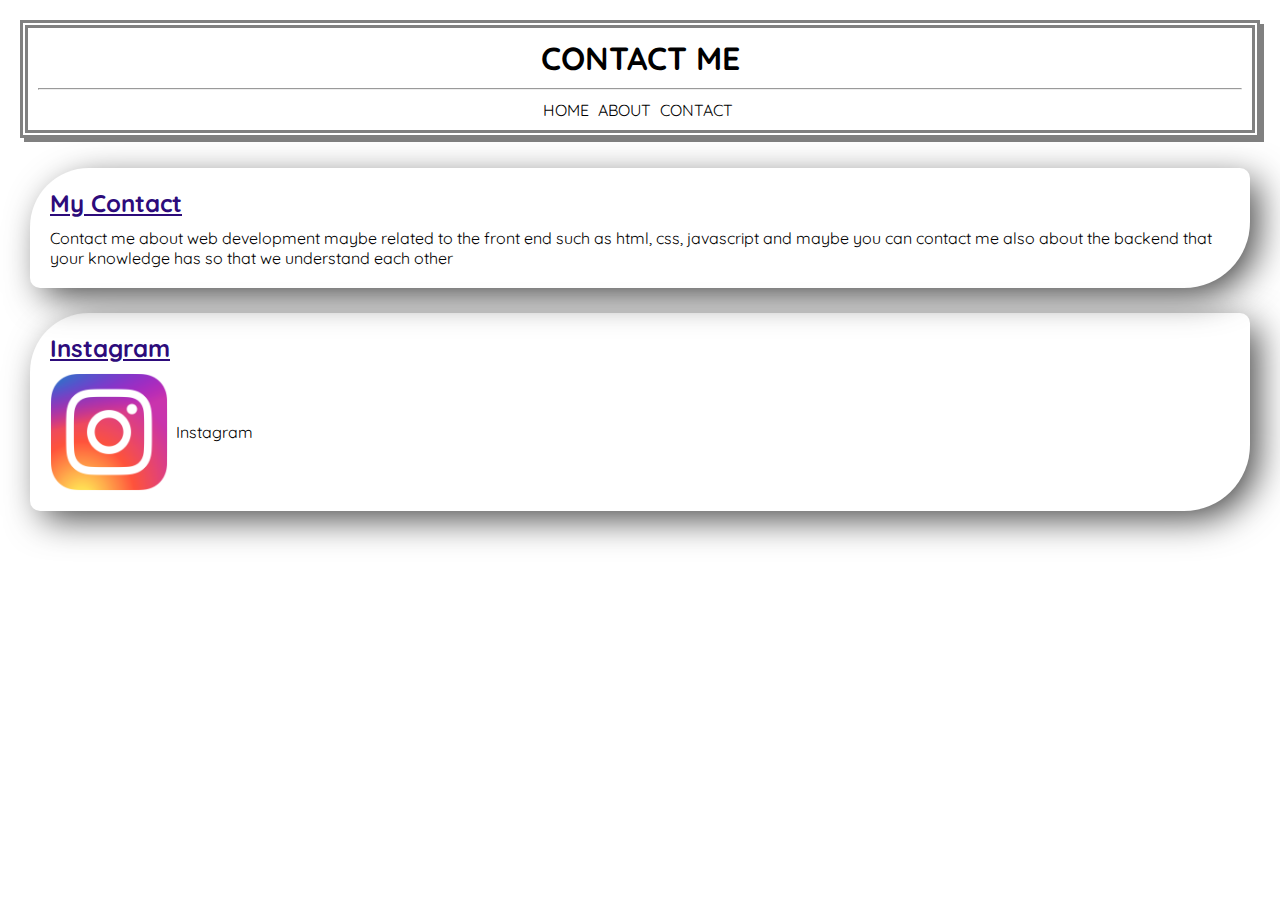
==== contact.html @ 6eac07af "Add files via upload" ====
<!DOCTYPE html>
<html>
  <head>
    <meta http-equiv="content-type" content="text/html; charset=utf-8" />
    <link rel="stylesheet" href="styles.css" title="" type="" />
    <link rel="preconnect" href="https://fonts.googleapis.com" />
    <link rel="preconnect" href="https://fonts.gstatic.com" crossorigin />
    <link
      href="https://fonts.googleapis.com/css2?family=Quicksand:wght@300..700&display=swap"
      rel="stylesheet"
    />
    <title>Web Saya</title>
  </head>
  <body>
    <header>
      <div class="container-header">
        <h1>CONTACT ME</h1>
        <hr />
        <nav>
          <ul>
            <li><a href="index.html">HOME</a></li>
            <li><a href="about.html">ABOUT</a></li>
            <li><a href="#">CONTACT</a></li>
          </ul>
        </nav>
      </div>
    </header>

    <main>
      <div class="container-content">
        <article class="card">
          <h2>My Contact</h2>
          <p>
            Contact me about web development maybe related to the front end such
            as html, css, javascript and maybe you can contact me also about the
            backend that your knowledge has so that we understand each other
          </p>
        </article>
        <article class="card">
          <h2>Instagram</h2>
          <div class="instagram-container">
            <a href="https://www.instagram.com/mansl.sw?igsh=aHIzem54cmlzYXl1"
              ><img src="assets/images/instagram.png" alt="IG" class="iconig"/>Instagram</a>
          </div>
        </article>
      </div>
    </main>
    <footer></footer>
  </body>
</html>
---- styles.css ----
* {
  /* CSS RESET */
  margin: 0;
  padding: 0;
}

body {
  font-family: 'Quicksand';
}

div h1 {
  margin-bottom: 10px;
  justify-content: center;
}

.container-header {
  margin: 20px;
  padding: 10px;
  border: double grey 8px;
  box-shadow: 4px 4px grey;
  text-align: center;
}

nav {
  margin-top: 10px;
}

nav ul {
  list-style-type: none;
}

nav li {
  display: inline;
  margin-right: 5px;
}

nav a {
  text-decoration: none;
  color: black;
  transition:all 0.3s ease-in-out;
}

nav a:hover {
  text-decoration: bold;
  border: none;
  -webkit-box-shadow: 5px 7px 17px -5px rgba(87, 255, 230, 1);
  -moz-box-shadow: 5px 7px 17px -5px rgba(87, 255, 230, 1);
  box-shadow: 5px 7px 17px -5px rgba(87, 255, 230, 1);
  
  border-radius: 5px;
}

.container-content {
  margin: 20px;
  padding: 10px;
}

div h2 {
  text-decoration: underline;
  color: rgb(45, 011, 123);
  margin-bottom: 10px;
}

.card {
  padding: 20px;
  margin-bottom: 25px;
  border: none;
  border-radius: 59px 10px 66px 10px;
  -moz-border-radius: 59px 10px 66px 10px;
  -webkit-border-radius: 59px 10px 66px 10px;
  border: 0px solid #000000;
  -webkit-box-shadow: 10px 10px 36px -3px rgba(0, 0, 0, 0.75);
  -moz-box-shadow: 10px 10px 36px -3px rgba(0, 0, 0, 0.75);
  box-shadow: 10px 10px 36px -3px rgba(0, 0, 0, 0.75);
}

.card img {
  width: 10%;
  height: auto;
}

.instagram-container a {
  display: flex;
  align-items: center; /* Sejajarkan ikon dan teks secara vertikal */
  text-decoration: none; /* Hilangkan garis bawah */
  color: black; /* Atur warna teks sesuai kebutuhan */
}

.iconig {
  margin-right: 8px; /* Atur jarak antara ikon dan teks */
  width: 24px; /* Sesuaikan ukuran ikon */
  height: 24px;
}
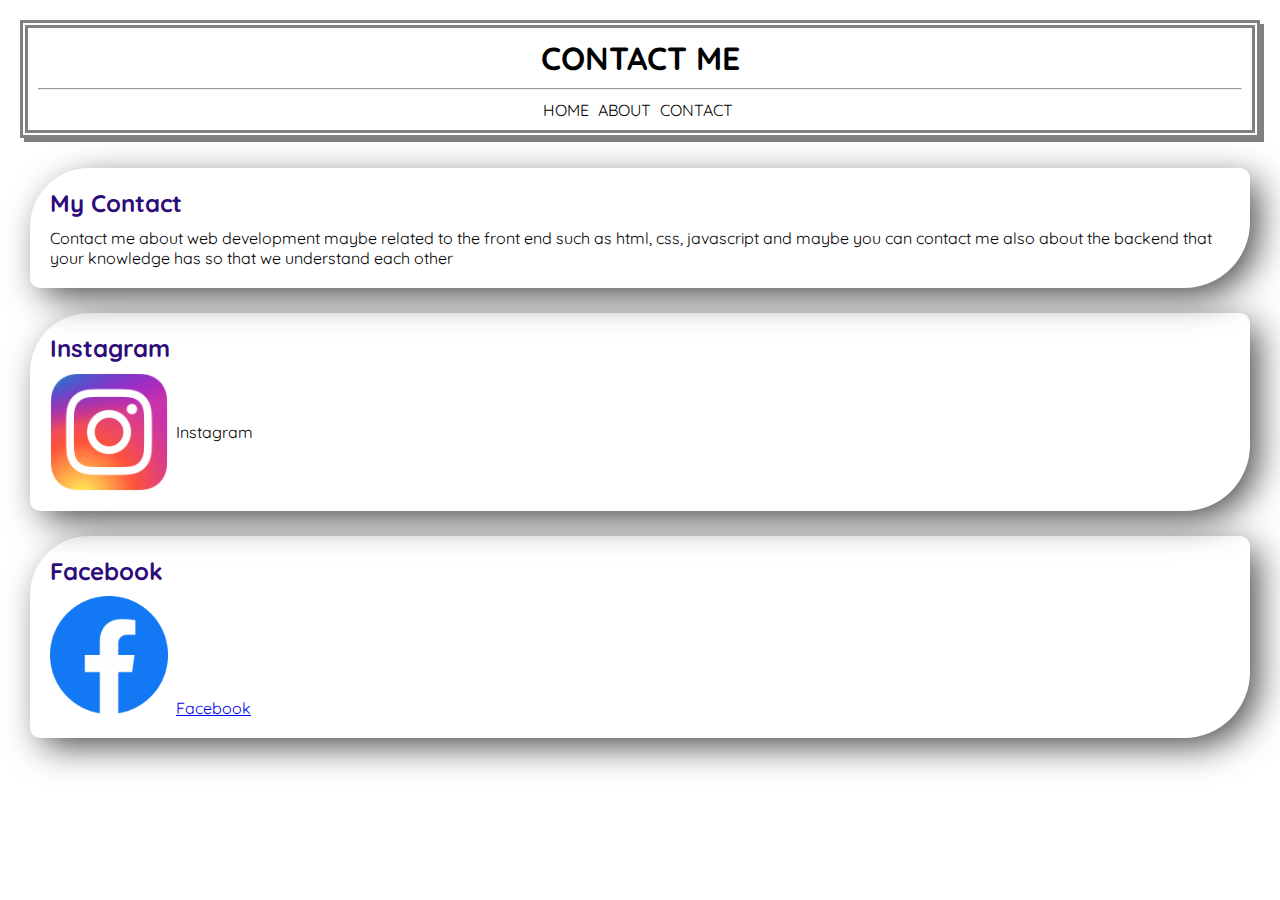
==== commit 49d2f37c: "Update contact.html" ====
--- a/contact.html
+++ b/contact.html
@@ -43,6 +43,13 @@
               ><img src="assets/images/instagram.png" alt="IG" class="iconig"/>Instagram</a>
           </div>
         </article>
+        <article class="card">
+          <h2>Facebook</h2>
+          <div class="facebook-container">
+            <a href="https://www.facebook.com/salmanmufid.salmanmufid.7/"
+              ><img src="assets/images/facebook.png" alt="IG" class="iconig"/>Facebook</a>
+          </div>
+        </article>
       </div>
     </main>
     <footer></footer>
--- a/styles.css
+++ b/styles.css
@@ -56,7 +56,6 @@
 }
 
 div h2 {
-  text-decoration: underline;
   color: rgb(45, 011, 123);
   margin-bottom: 10px;
 }
@@ -90,4 +89,4 @@
   margin-right: 8px; /* Atur jarak antara ikon dan teks */
   width: 24px; /* Sesuaikan ukuran ikon */
   height: 24px;
-}+}
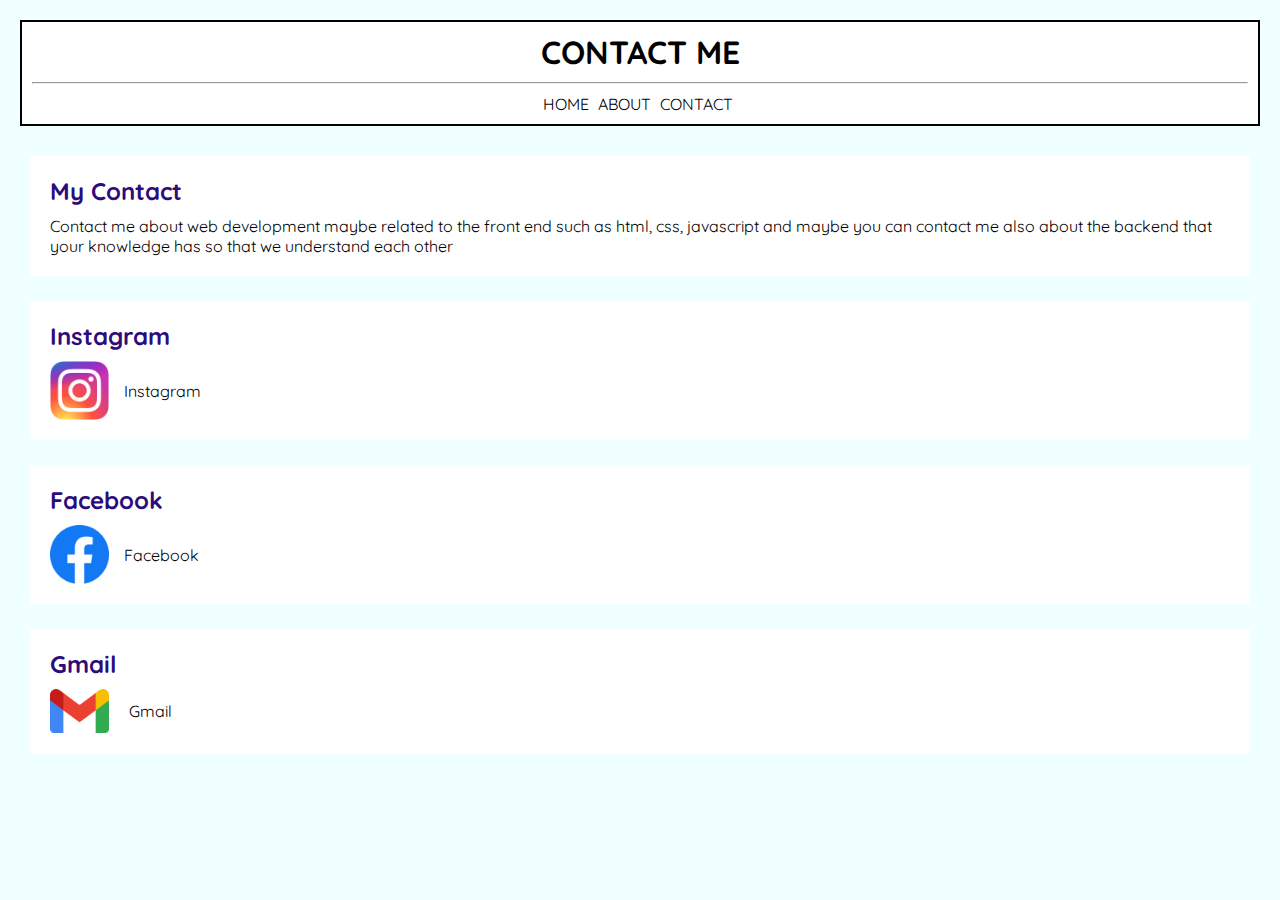
==== commit be3fec96: "Update contact.html" ====
--- a/contact.html
+++ b/contact.html
@@ -50,6 +50,13 @@
               ><img src="assets/images/facebook.png" alt="IG" class="iconig"/>Facebook</a>
           </div>
         </article>
+        <article class="card">
+          <h2>Gmail</h2>
+          <div class="gmail-container">
+            <a href="https://mail.google.com/mail/u/0/?view=cm&tf=1&fs=1&to=salmanmufid05@gmail.com"
+              ><img src="assets/images/gmail.png" alt="IG" class="icongml"/>Gmail</a>
+          </div>
+        </article>
       </div>
     </main>
     <footer></footer>
--- a/styles.css
+++ b/styles.css
@@ -6,6 +6,7 @@
 
 body {
   font-family: 'Quicksand';
+  background-color: azure
 }
 
 div h1 {
@@ -13,11 +14,16 @@
   justify-content: center;
 }
 
+.container-header:hover {
+  transition: all 0.2s ease-in-out;
+  box-shadow: 4px 4px grey;
+}
+
 .container-header {
+  border: double black 2px;
+  background-color: white;
   margin: 20px;
   padding: 10px;
-  border: double grey 8px;
-  box-shadow: 4px 4px grey;
   text-align: center;
 }
 
@@ -37,17 +43,23 @@
 nav a {
   text-decoration: none;
   color: black;
-  transition:all 0.3s ease-in-out;
+  transition: all 0.3s ease-in-out;
 }
 
 nav a:hover {
+  padding: 2px;
   text-decoration: bold;
   border: none;
+  font-weight: bold;
   -webkit-box-shadow: 5px 7px 17px -5px rgba(87, 255, 230, 1);
   -moz-box-shadow: 5px 7px 17px -5px rgba(87, 255, 230, 1);
   box-shadow: 5px 7px 17px -5px rgba(87, 255, 230, 1);
-  
+
   border-radius: 5px;
+}
+
+article {
+  background-color: white;
 }
 
 .container-content {
@@ -63,30 +75,60 @@
 .card {
   padding: 20px;
   margin-bottom: 25px;
-  border: none;
-  border-radius: 59px 10px 66px 10px;
-  -moz-border-radius: 59px 10px 66px 10px;
-  -webkit-border-radius: 59px 10px 66px 10px;
   border: 0px solid #000000;
-  -webkit-box-shadow: 10px 10px 36px -3px rgba(0, 0, 0, 0.75);
-  -moz-box-shadow: 10px 10px 36px -3px rgba(0, 0, 0, 0.75);
-  box-shadow: 10px 10px 36px -3px rgba(0, 0, 0, 0.75);
+  border: 0px solid #000000;
+  transition: all 0.3s ease-in-out;
+}
+
+.card:hover {
+  border-radius: 24px 24px 24px 24px;
+  -moz-border-radius: 24px 24px 24px 24px;
+  -webkit-border-radius: 24px 24px 24px 24px;
+  border: 0px solid #000000;
+  -webkit-box-shadow: 5px 7px 17px -5px rgba(87, 255, 230, 1);
+  -moz-box-shadow: 5px 7px 17px -5px rgba(87, 255, 230, 1);
+  box-shadow: 5px 7px 17px -5px rgba(87, 255, 230, 1);
 }
 
 .card img {
-  width: 10%;
+  width: 5%;
   height: auto;
 }
 
 .instagram-container a {
   display: flex;
-  align-items: center; /* Sejajarkan ikon dan teks secara vertikal */
-  text-decoration: none; /* Hilangkan garis bawah */
-  color: black; /* Atur warna teks sesuai kebutuhan */
+  align-items: center;
+  text-decoration: none;
+  color: black;
 }
 
 .iconig {
-  margin-right: 8px; /* Atur jarak antara ikon dan teks */
-  width: 24px; /* Sesuaikan ukuran ikon */
+  margin-right: 15px;
+  width: 15px;
+  height: 15px;
+}
+
+.facebook-container a {
+  display: flex;
+  align-items: center;
+  text-decoration: none;
+  color: black;
+}
+
+.iconfb {
+  margin-right: 15px;
+  width: 15px;
+  height: 15px;
+}
+
+.gmail-container a {
+  display: flex;
+  align-items: center;
+  text-decoration: none;
+  color: black;
+}
+
+.icongml {
+  margin-right: 20px;
   height: 24px;
 }
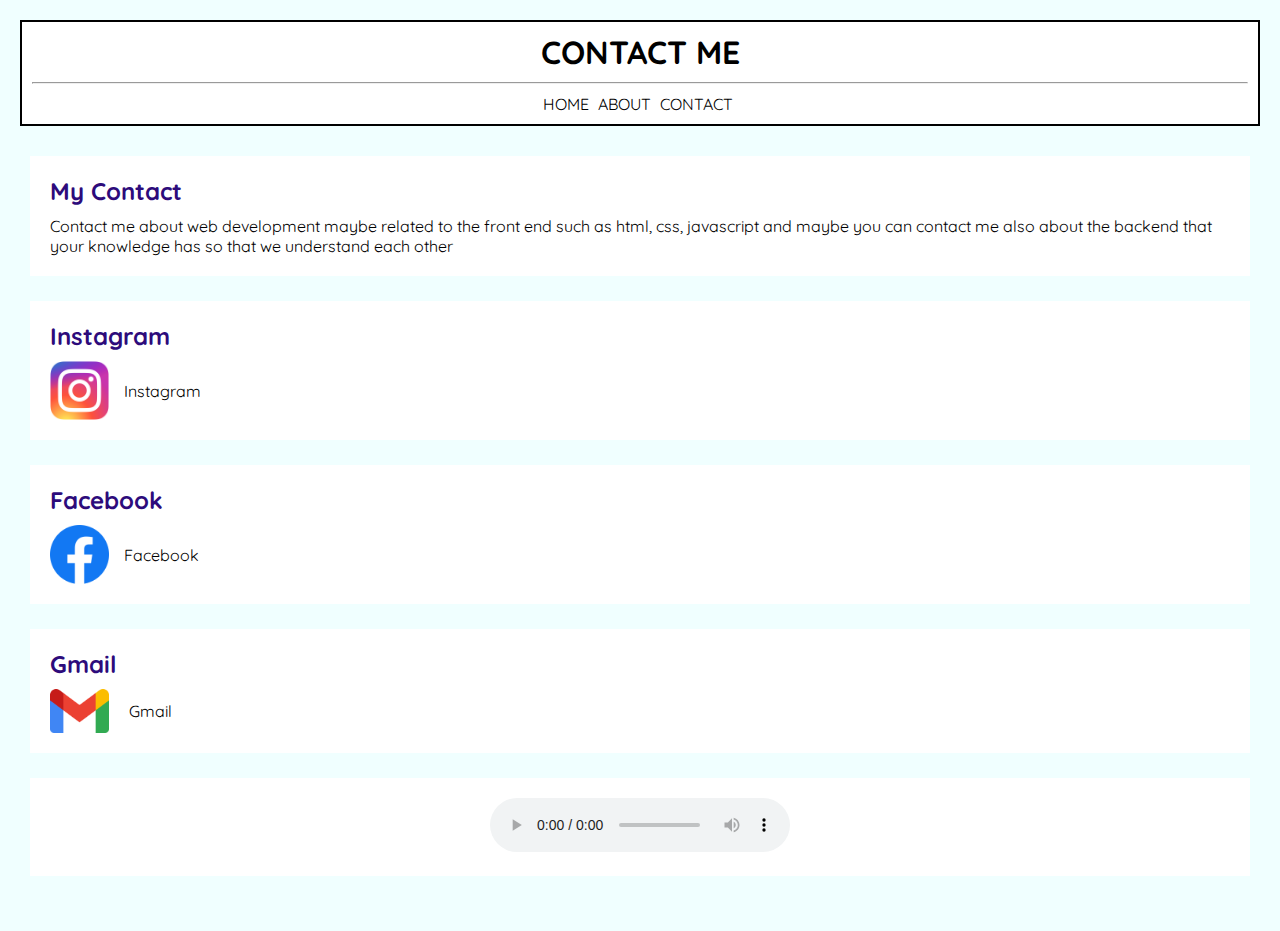
==== commit 030b04b3: "Update contact.html" ====
--- a/contact.html
+++ b/contact.html
@@ -40,24 +40,61 @@
           <h2>Instagram</h2>
           <div class="instagram-container">
             <a href="https://www.instagram.com/mansl.sw?igsh=aHIzem54cmlzYXl1"
-              ><img src="assets/images/instagram.png" alt="IG" class="iconig"/>Instagram</a>
+              ><img
+                src="assets/images/instagram.png"
+                alt="IG"
+                class="iconig"
+              />Instagram</a
+            >
           </div>
         </article>
         <article class="card">
           <h2>Facebook</h2>
           <div class="facebook-container">
             <a href="https://www.facebook.com/salmanmufid.salmanmufid.7/"
-              ><img src="assets/images/facebook.png" alt="IG" class="iconig"/>Facebook</a>
+              ><img
+                src="assets/images/facebook.png"
+                alt="IG"
+                class="iconig"
+              />Facebook</a
+            >
           </div>
         </article>
         <article class="card">
           <h2>Gmail</h2>
           <div class="gmail-container">
-            <a href="https://mail.google.com/mail/u/0/?view=cm&tf=1&fs=1&to=salmanmufid05@gmail.com"
-              ><img src="assets/images/gmail.png" alt="IG" class="icongml"/>Gmail</a>
+            <a
+              href="https://mail.google.com/mail/u/0/?view=cm&tf=1&fs=1&to=salmanmufid05@gmail.com"
+              ><img
+                src="assets/images/gmail.png"
+                alt="IG"
+                class="icongml"
+              />Gmail</a
+            >
+          </div>
+        </article>
+        <article>
+          <div class="card">
+            <center>
+              <audio id="myAudio" controls>
+                <source
+                  src="assets/musics/I Like You So Much, You’ll Know It - Ysabelle [SLOWED] - iceound (youtube).mp3"
+                  type="audio/mpeg"
+                />
+                Your browser does not support the audio element.
+              </audio>
+            </center>
           </div>
         </article>
       </div>
+      <script>
+        var audio = document.getElementById("myAudio");
+        var volumeControl = document.getElementById("volumeControl");
+
+        volumeControl.addEventListener("input", function () {
+          audio.volume = this.value;
+        });
+      </script>
     </main>
     <footer></footer>
   </body>
